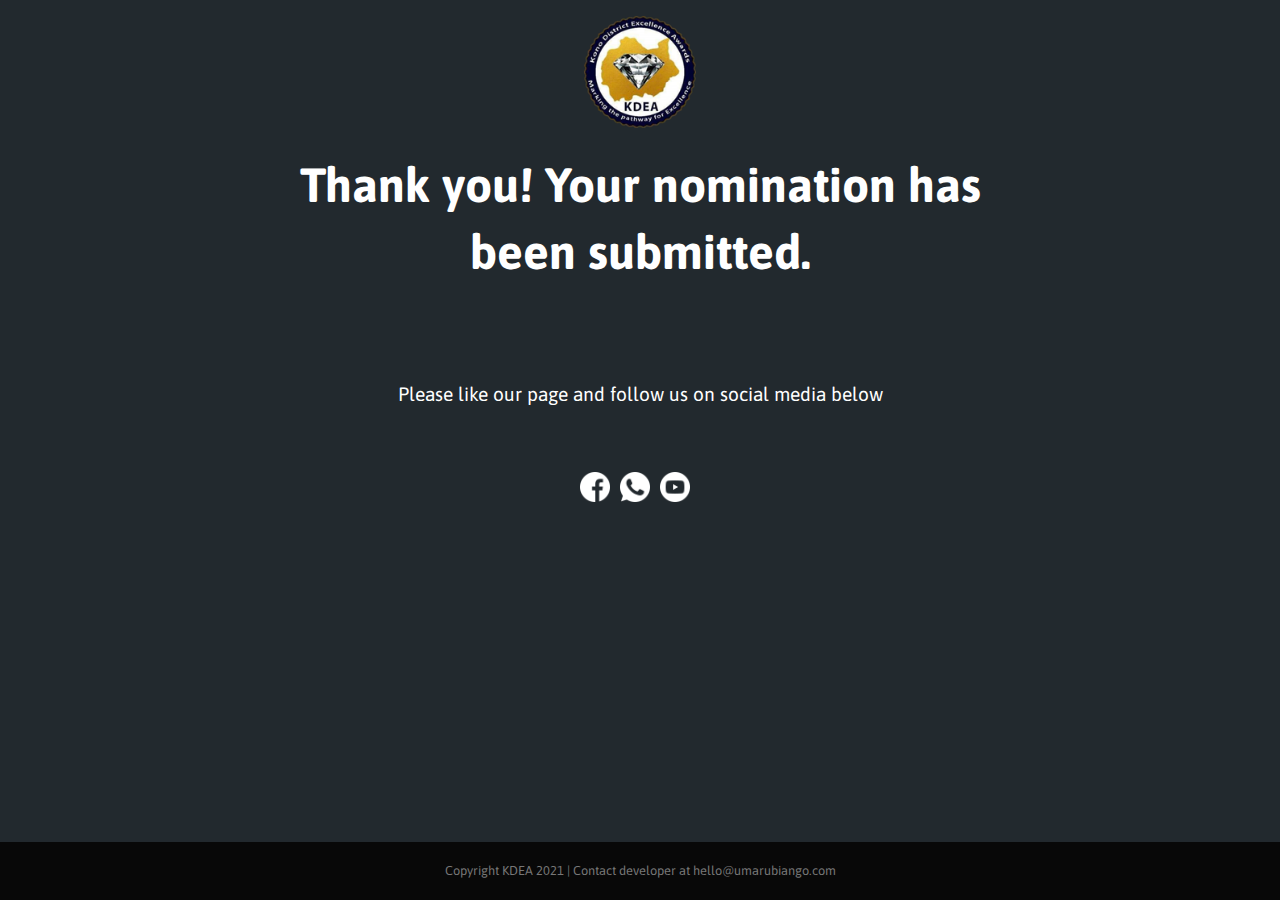
==== confirmation.html @ 7b159722 "added confirmation page" ====
<!DOCTYPE html>
<html lang="en">
<head>
	<meta charset="UTF-8">
	<meta name="viewport" content="width=device-width, initial-scale=1.0">
	<!-- Favicon for all screen sizes -->
	<link rel="apple-touch-icon" sizes="180x180" href="img/favicons/apple-touch-icon.png">
	<link rel="icon" type="image/png" sizes="32x32" href="img/favicons/favicon-32x32.png">
	<link rel="icon" type="image/png" sizes="16x16" href="img/favicons/favicon-16x16.png">
	<link rel="manifest" href="img/favicons/site.webmanifest">
	<link rel="mask-icon" href="img/favicons/safari-pinned-tab.svg" color="#5bbad5">
	<link rel="shortcut icon" href="img/favicons/favicon.ico">
	<meta name="msapplication-TileColor" content="#da532c">
	<meta name="msapplication-config" content="img/favicons/browserconfig.xml">
	<meta name="theme-color" content="#ffffff">
	<!-- Favicon ends -->
	<link rel="preconnect" href="https://fonts.googleapis.com">
	<link rel="preconnect" href="https://fonts.gstatic.com" crossorigin>
	<link href="https://fonts.googleapis.com/css2?family=Asap&display=swap" rel="stylesheet">
	<link rel="stylesheet" href="css/style.css">
	<title>Kono District Excellence Awards</title>
</head>
<body>


		<nav class="logo">
			<a href="index.html"><img src="img/logo/site-logo.png" alt="Logo of the website"></a> 
		</nav>

	<div class="container">

		<section class="main-content">
		
				<div class="intro-text">
					<h1>Thank you! Your nomination has been submitted.</h1>
				</div>

				<div class="nomination-info">
					<p>Please like our page and follow us on social media below</p>
				</div>
		</section>

		<section class="social">
			<ul>
				<li><a href="https://www.facebook.com/KDEA-Kono-District-Excellence-Awards-452676925225553/" target="_blank"><img src="img/social/icon2.png"></a></li>
				<li><a href="https://wa.me/+23288110400" target="_blank"><img src="img/social/icon3.png"></a></li>
				<li><a href="https://youtube.com/channel/UCxGCrBNzTpclI-9vXAVE3iw" target="_blank"><img src="img/social/icon1.png"></a></li>
			</ul>
		</section>
	</div>

	<footer>
		<p>Copyright KDEA 2021  | Contact developer at hello@umarubiango.com</p>
	</footer>

</body>
</html>
---- css/style.css ----
@import url('https://fonts.googleapis.com/css2?family=Asap&display=swap');

* {
	margin: 0;
	padding: 0;
	box-sizing: border-box;
}

body {
	background-color: rgb(34, 41, 46);
	font-family: 'Asap', sans-serif;
	color: #fff;
	font-size: 1.2rem;
	line-height: 1.4;
}

.container {
	max-width: 768px;
	display: flex;
	flex-direction: column;
	justify-content: center;
	align-items: center;
	text-align: center;
	margin: 0 auto;
}

section {
	margin-bottom: 2rem;
}

.logo {
	width: 7rem;
	margin: 1rem auto;
}

.logo img {
	width: 7rem;
}

.intro-text {
	margin-bottom: 6rem;
}

.intro-text h1 {
	font-size: 3rem;
}

.intro-text p {
	color: #ffd700;
}

.nomination-info {
	margin-bottom: 2rem;
}

.main-content a {
	background-color: #ffd700;
	padding: 12px 25px;
	margin: 15px 0;
	color: #000;
	font-weight: 900;
	text-decoration: none;
	border-radius: 5px 0 5px 0;
}

.main-content a:hover {
	background-color: #fff;
}

ul {
	display: flex;
	list-style-type: none;
}

ul img {
	padding-right: 10px;
	width: 2.5rem;
	cursor: pointer;
}

footer {
	position: fixed;
	bottom: 0;
	width: 100%;
	text-align: center;
	background-color: #080808;
	padding: 20px 0;
}

footer p {
	font-size: 0.8rem;
	color: #777;
}

@media only screen 
  and (min-device-width: 320px) 
  and (max-device-width: 480px)
  and (-webkit-min-device-pixel-ratio: 2) {


  	body {
  		font-size: 1rem;
  	}

  	.logo {
			width: 5rem;
			margin: 0.7rem auto;
		}

		.logo img {
			width: 4rem;
		}

  	.container {
  		max-width: 90%;
  	}

  	nav img {
			width: 3rem;
		}


		.intro-text {
			margin-bottom: 2rem;
		}

		.intro-text h1 {
			font-size: 1.5rem;
		}

		footer {
			padding: 8px 0;
		}


		footer p {
			font-size: 0.5rem;
			color: #777;
		}
}


@media only screen 
  and (min-device-width: 481px) 
  and (max-device-width: 768px) 
  and (-webkit-min-device-pixel-ratio: 1) {
  	.intro-text h1 {
			font-size: 2rem;
		}


		footer {
			padding: 8px 0;
		}


		footer p {
			font-size: 0.5rem;
			color: #777;
		}
}
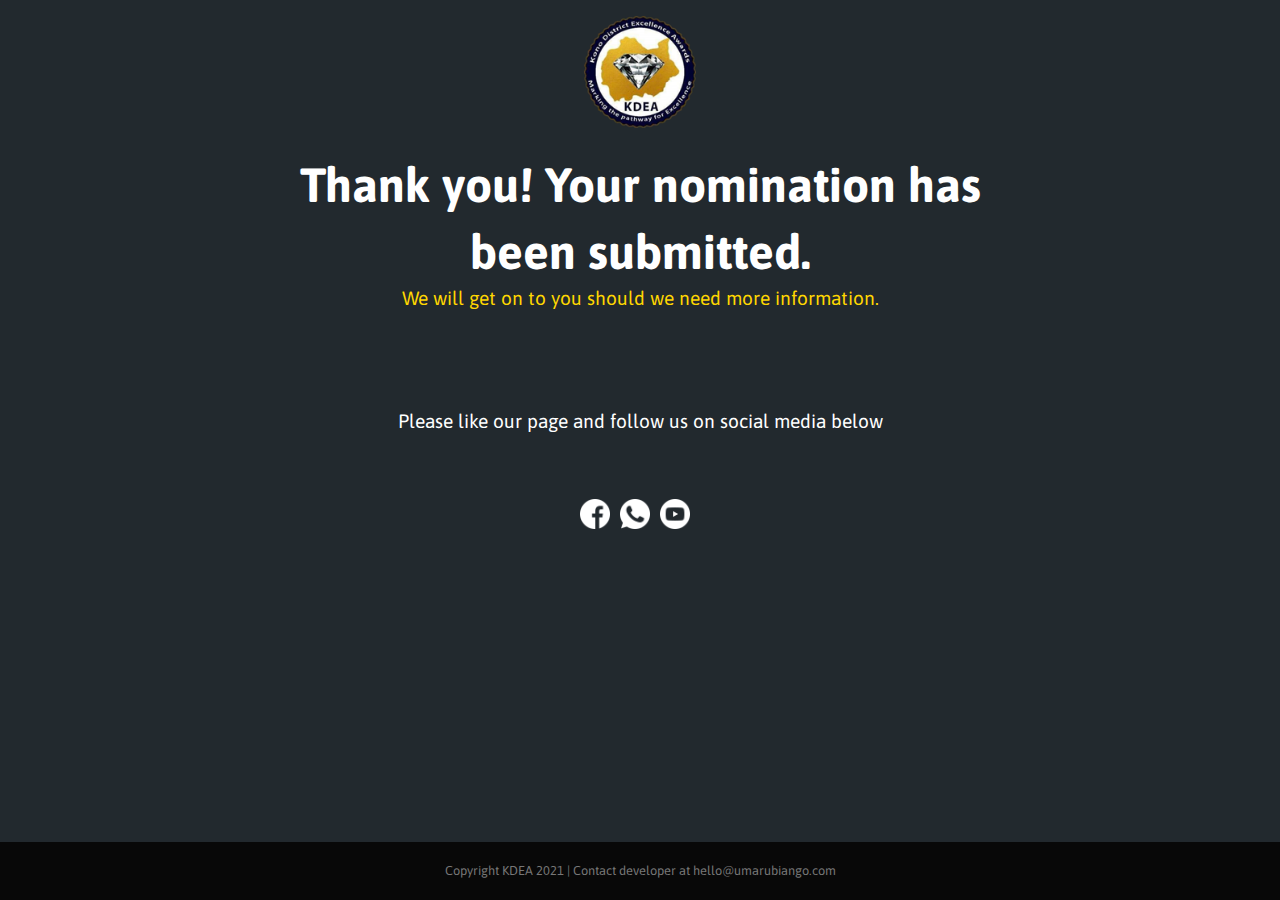
==== commit a68f733a: "added some form validation" ====
--- a/confirmation.html
+++ b/confirmation.html
@@ -33,6 +33,7 @@
 		
 				<div class="intro-text">
 					<h1>Thank you! Your nomination has been submitted.</h1>
+					<p>We will get on to you should we need more information.</p>
 				</div>
 
 				<div class="nomination-info">
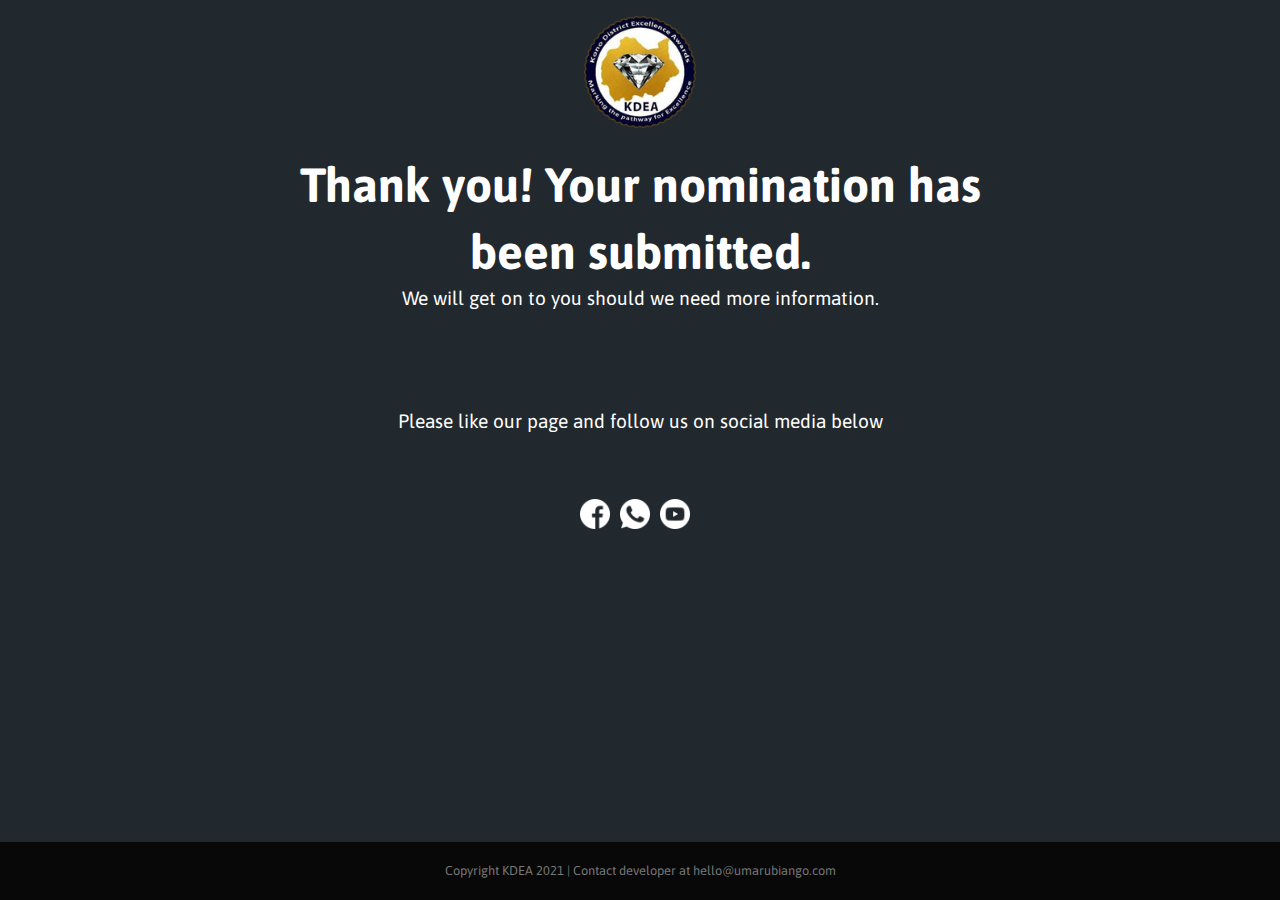
==== commit f0879ab6: "confirmation page" ====
--- a/confirmation.html
+++ b/confirmation.html
@@ -33,7 +33,7 @@
 		
 				<div class="intro-text">
 					<h1>Thank you! Your nomination has been submitted.</h1>
-					<p>We will get on to you should we need more information.</p>
+					<p style="color: #fff;">We will get on to you should we need more information.</p>
 				</div>
 
 				<div class="nomination-info">
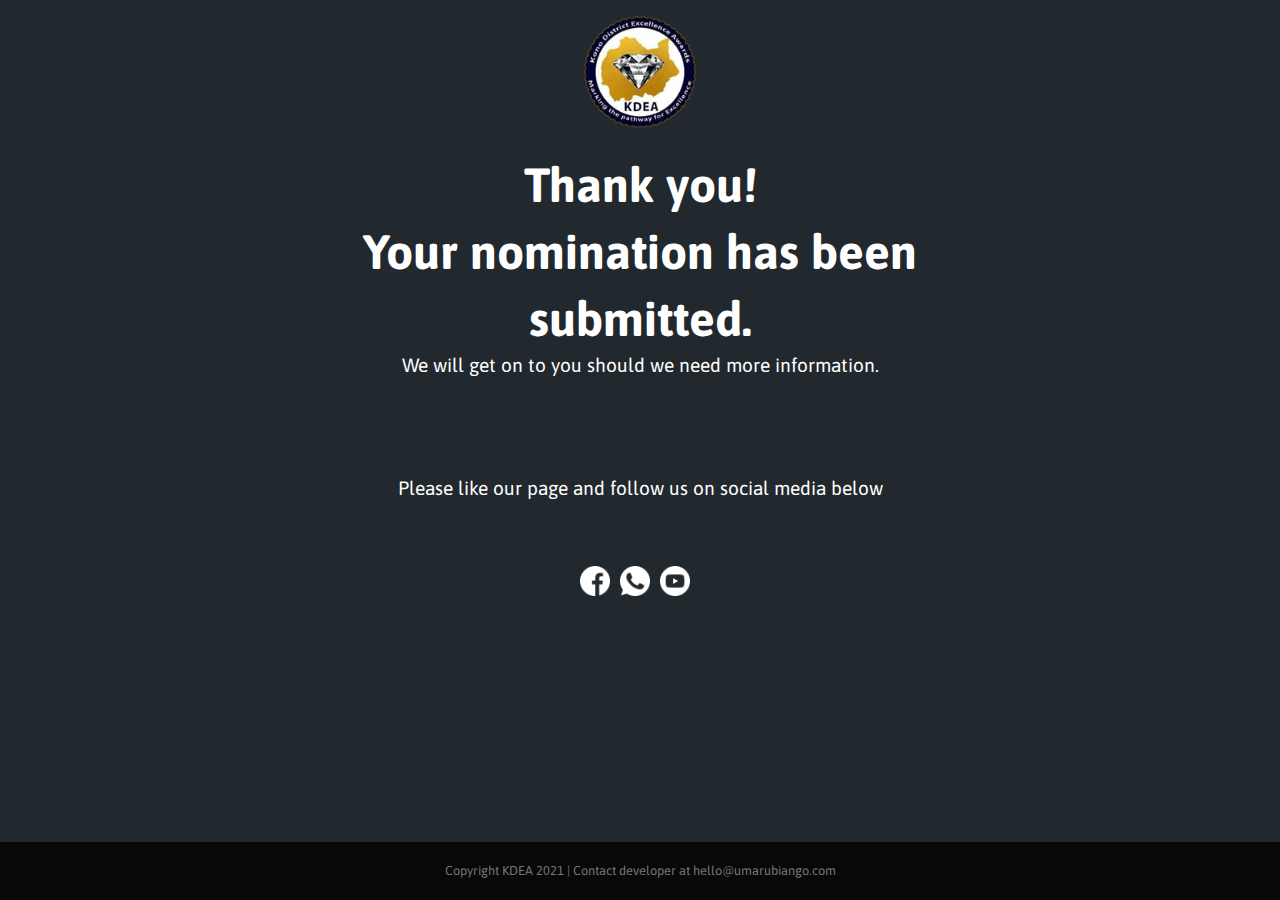
==== commit 439f824b: "some commits" ====
--- a/confirmation.html
+++ b/confirmation.html
@@ -32,7 +32,7 @@
 		<section class="main-content">
 		
 				<div class="intro-text">
-					<h1>Thank you! Your nomination has been submitted.</h1>
+					<h1>Thank you! <br>Your nomination has been submitted.</h1>
 					<p style="color: #fff;">We will get on to you should we need more information.</p>
 				</div>
 
